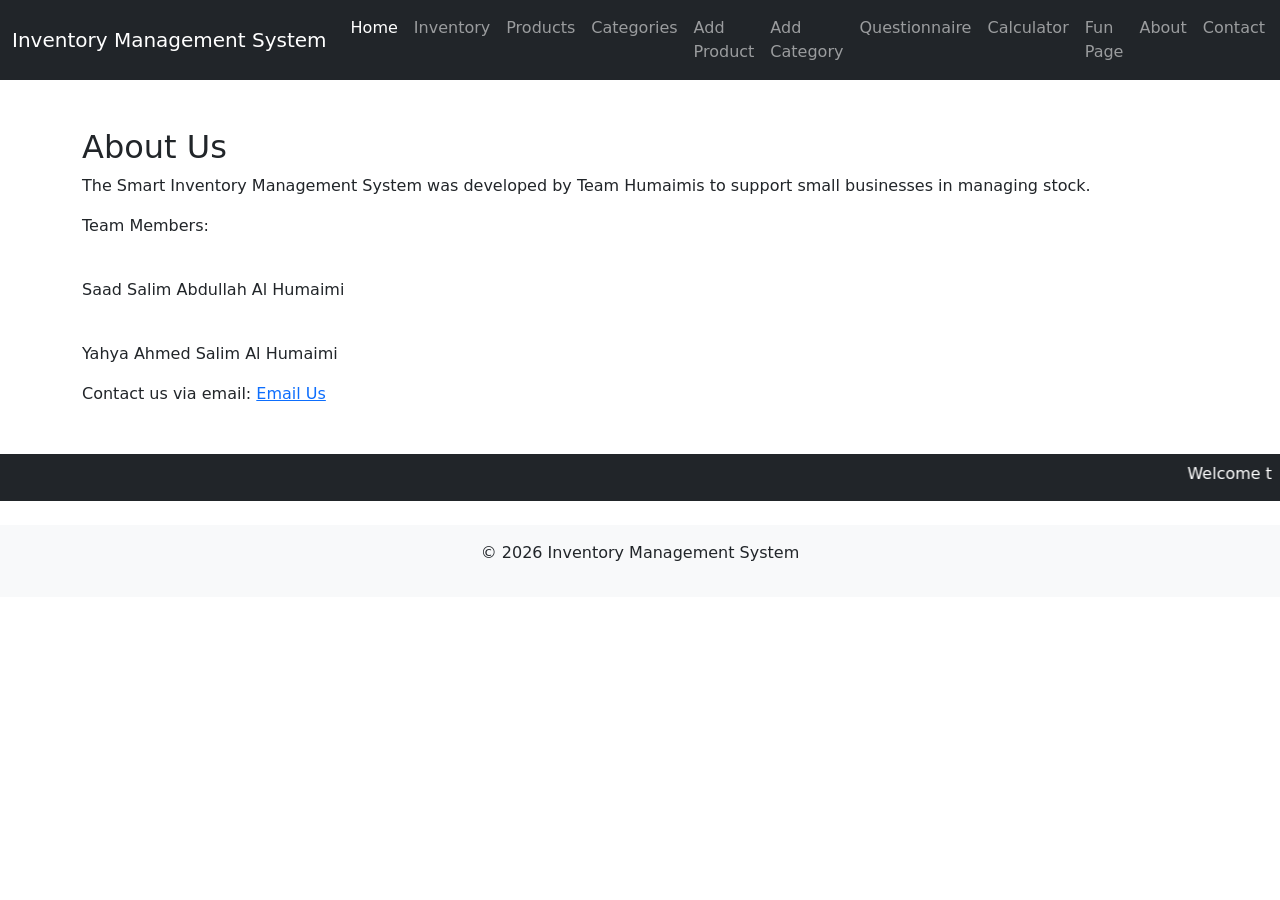
==== about.html @ d9ce9b38 "Fix HTML formatting and improve content structure" ====
<!DOCTYPE html>
<html lang="en">
<head>
    <meta charset="UTF-8">
    <meta name="viewport" content="width=device-width, initial-scale=1.0">
    <title>Inventory Management System</title>

    <link href="https://cdn.jsdelivr.net/npm/bootstrap@5.3.0/dist/css/bootstrap.min.css" rel="stylesheet">
</head>

<body>

<nav class="navbar navbar-expand-lg navbar-dark bg-dark">
    <div class="container-fluid">
        <a class="navbar-brand" href="index.html">Inventory Management System</a>

        <button class="navbar-toggler" type="button" data-bs-toggle="collapse" data-bs-target="#navbarNav">
            <span class="navbar-toggler-icon"></span>
        </button>

        <div class="collapse navbar-collapse" id="navbarNav">
            <ul class="navbar-nav ms-auto">
                <li class="nav-item"><a class="nav-link active" href="index.html">Home</a></li>
                <li class="nav-item"><a class="nav-link" href="inventory.html">Inventory</a></li>
                <li class="nav-item"><a class="nav-link" href="products.html">Products</a></li>
                <li class="nav-item"><a class="nav-link" href="stock.html">Categories</a></li>
                <li class="nav-item"><a class="nav-link" href="addproduct.html">Add Product</a></li>
                <li class="nav-item"><a class="nav-link" href="addcategory.html">Add Category</a></li>
                <li class="nav-item"><a class="nav-link" href="questionnaire.html">Questionnaire</a></li>
                <li class="nav-item"><a class="nav-link" href="calculate.html">Calculator</a></li>
                <li class="nav-item"><a class="nav-link" href="funpage.html">Fun Page</a></li>
                <li class="nav-item"><a class="nav-link" href="about.html">About</a></li>
                <li class="nav-item"><a class="nav-link" href="contact.html">Contact</a></li>
                <li class="nav-item"><a class="nav-link" href="reports.html">Reports</a></li>
            </ul>
        </div>
    </div>
</nav>

<div class="container mt-5">
    <h2>About Us</h2>
    <p>
        The Smart Inventory Management System was developed by Team Humaimis  
        to support small businesses in managing stock.
    </p>

    <p>Team Members:</p><br/>
    <p>Saad Salim Abdullah Al Humaimi</p><br/>  
    <p>Yahya Ahmed Salim Al Humaimi</p>

    <p>
        Contact us via email:  
        <a href="s145291@student.squ.edu.om">Email Us</a>
    </p>
</div>
    
<div class="bg-dark text-white mt-5 p-2">
    <marquee id="bannerText"></marquee>
</div>

<footer class="bg-light text-center p-3 mt-4">
    <p>© 2026 Inventory Management System</p>
</footer>

<script src="https://cdn.jsdelivr.net/npm/bootstrap@5.3.0/dist/js/bootstrap.bundle.min.js"></script>
<script>

// Function to update banner with date and time
function updateBanner() {
    let now = new Date();

    let date = now.toLocaleDateString();
    let time = now.toLocaleTimeString();

    document.getElementById("bannerText").innerText =
        "Welcome to Inventory System! Today is " + date + " and time is " + time;
}

// Update every second
setInterval(updateBanner, 1000);

</script>

</body>
</html>
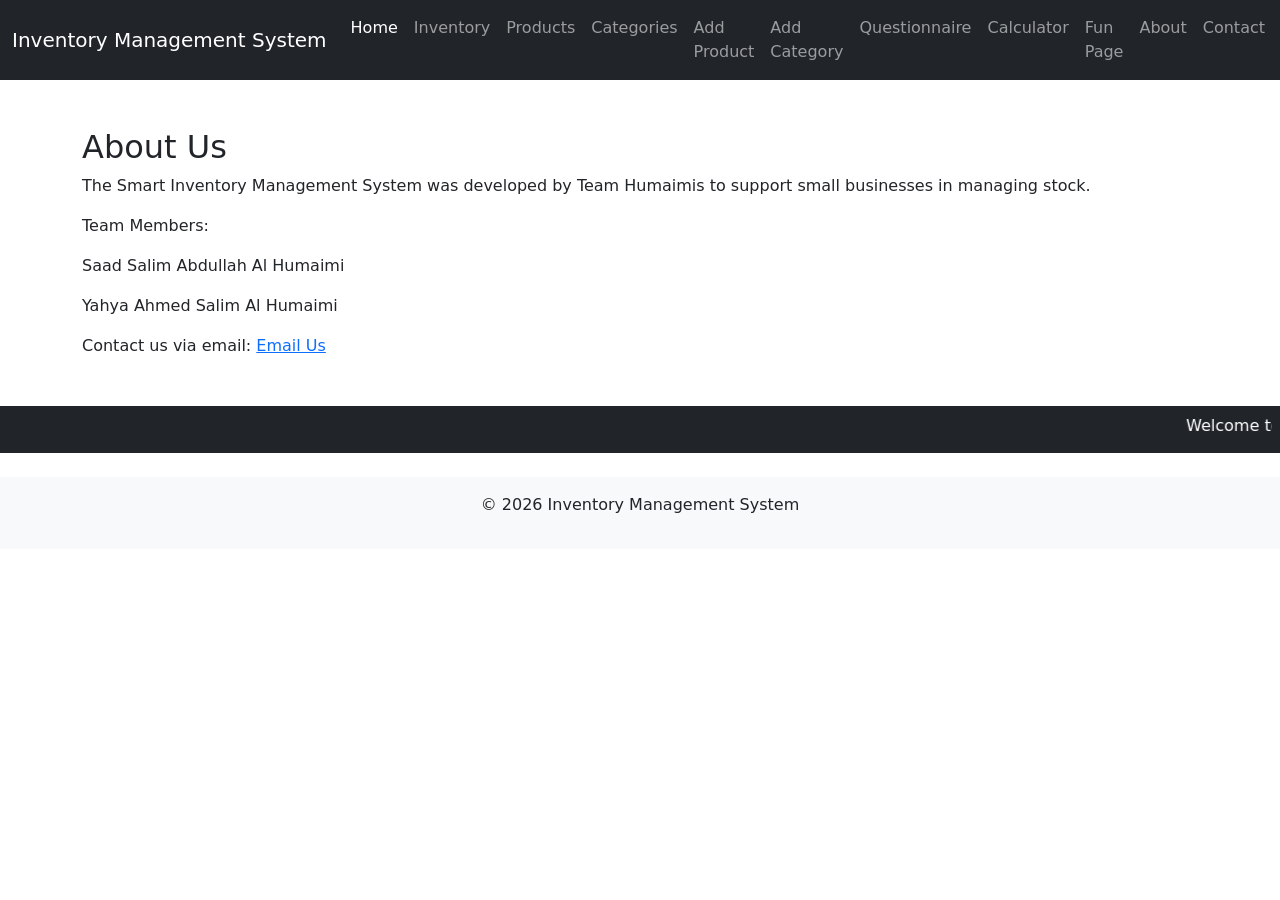
==== commit 6d800668: "Fix HTML encoding issues in about.html" ====
--- a/about.html
+++ b/about.html
@@ -44,8 +44,8 @@
         to support small businesses in managing stock.
     </p>
 
-    <p>Team Members:</p><br/>
-    <p>Saad Salim Abdullah Al Humaimi</p><br/>  
+    <p>Team Members:</p>
+    <p>Saad Salim Abdullah Al Humaimi</p> 
     <p>Yahya Ahmed Salim Al Humaimi</p>
 
     <p>
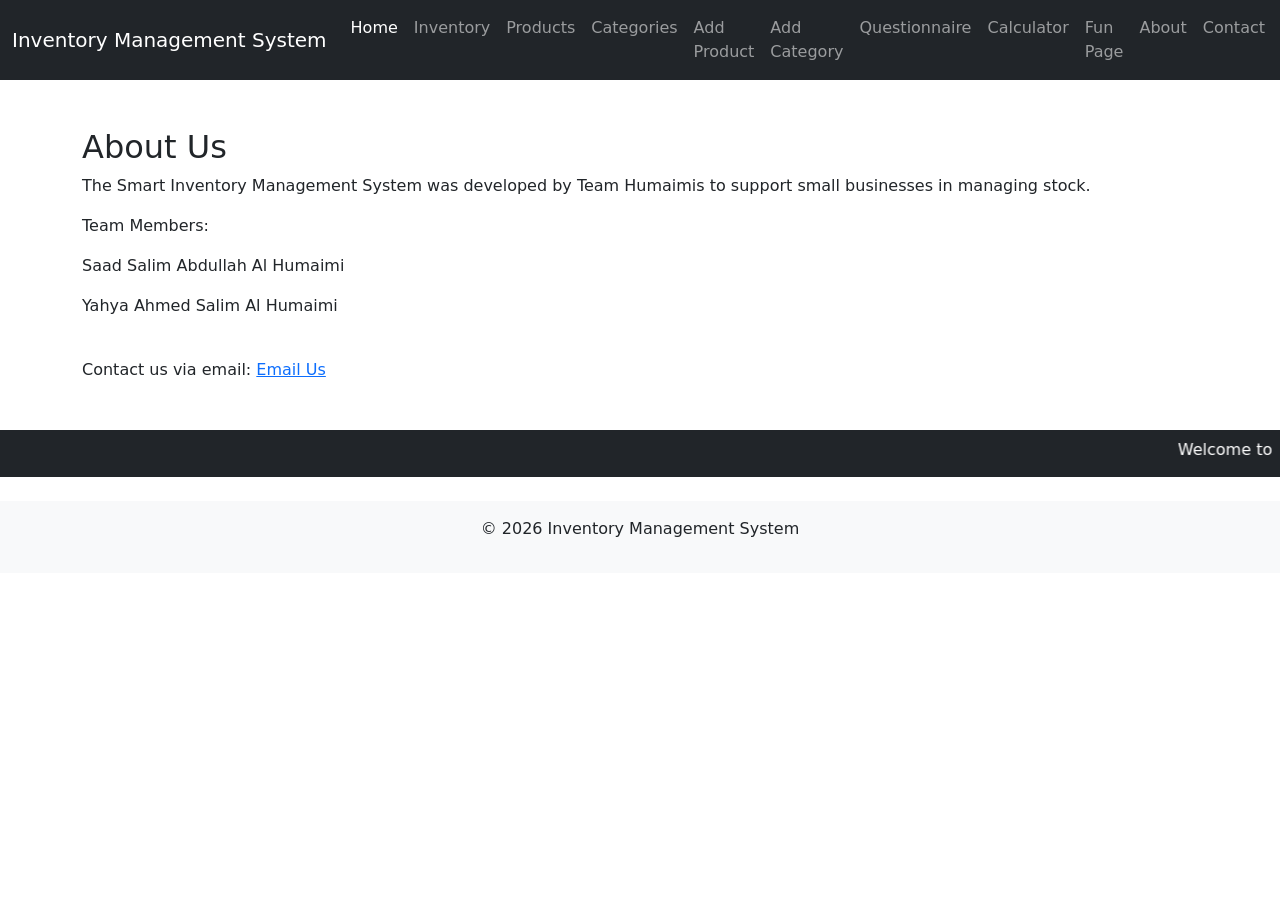
==== commit 8cf6c154: "Update about.html" ====
--- a/about.html
+++ b/about.html
@@ -46,7 +46,7 @@
 
     <p>Team Members:</p>
     <p>Saad Salim Abdullah Al Humaimi</p> 
-    <p>Yahya Ahmed Salim Al Humaimi</p>
+    <p>Yahya Ahmed Salim Al Humaimi</p><br/>
 
     <p>
         Contact us via email:  
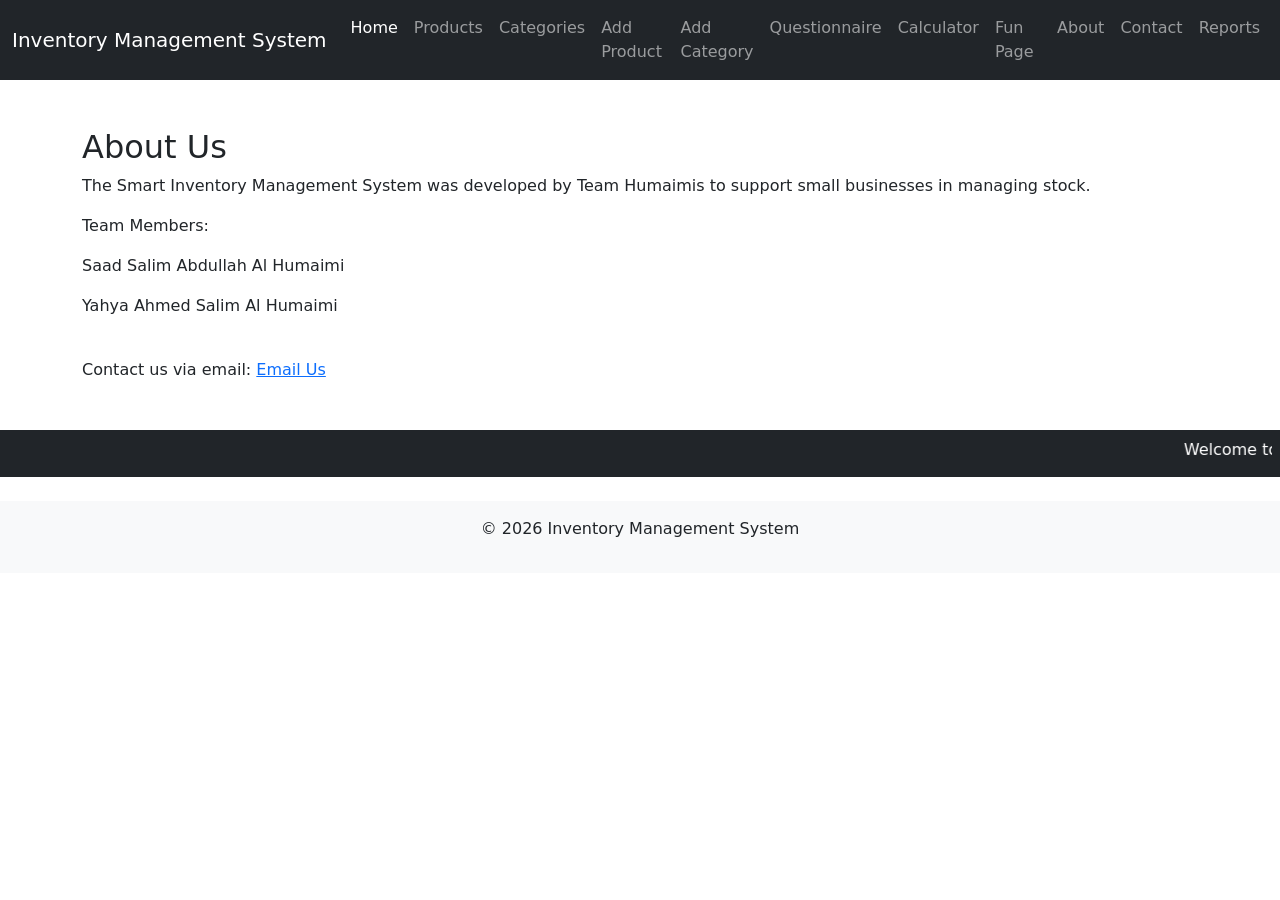
==== commit df60a9ee: "Update about.html" ====
--- a/about.html
+++ b/about.html
@@ -21,7 +21,6 @@
         <div class="collapse navbar-collapse" id="navbarNav">
             <ul class="navbar-nav ms-auto">
                 <li class="nav-item"><a class="nav-link active" href="index.html">Home</a></li>
-                <li class="nav-item"><a class="nav-link" href="inventory.html">Inventory</a></li>
                 <li class="nav-item"><a class="nav-link" href="products.html">Products</a></li>
                 <li class="nav-item"><a class="nav-link" href="stock.html">Categories</a></li>
                 <li class="nav-item"><a class="nav-link" href="addproduct.html">Add Product</a></li>
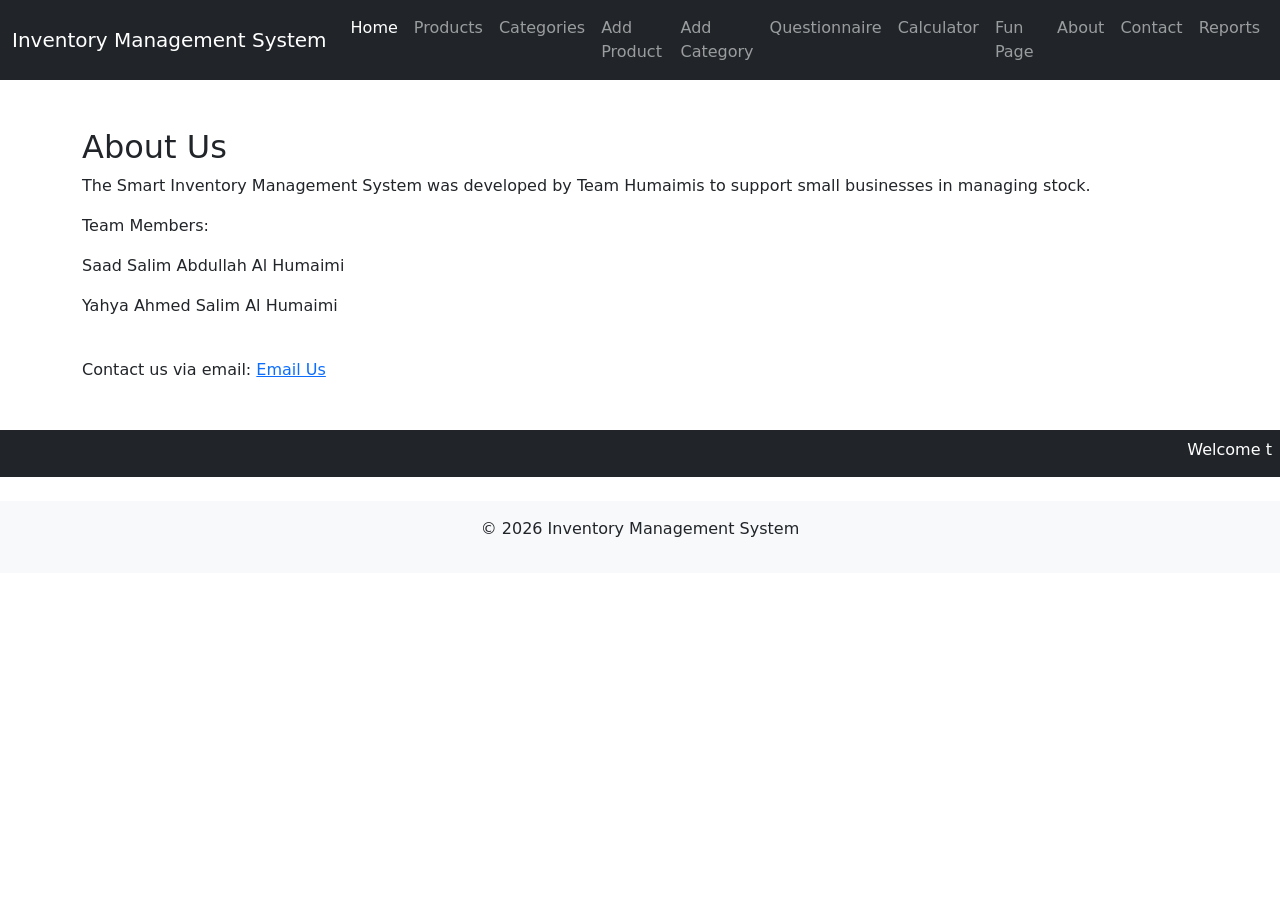
==== commit 42a3c8df: "Update about.html" ====
--- a/about.html
+++ b/about.html
@@ -49,7 +49,7 @@
 
     <p>
         Contact us via email:  
-        <a href="s145291@student.squ.edu.om">Email Us</a>
+        <a href="mailto:s145291@student.squ.edu.om">Email Us</a>
     </p>
 </div>
     
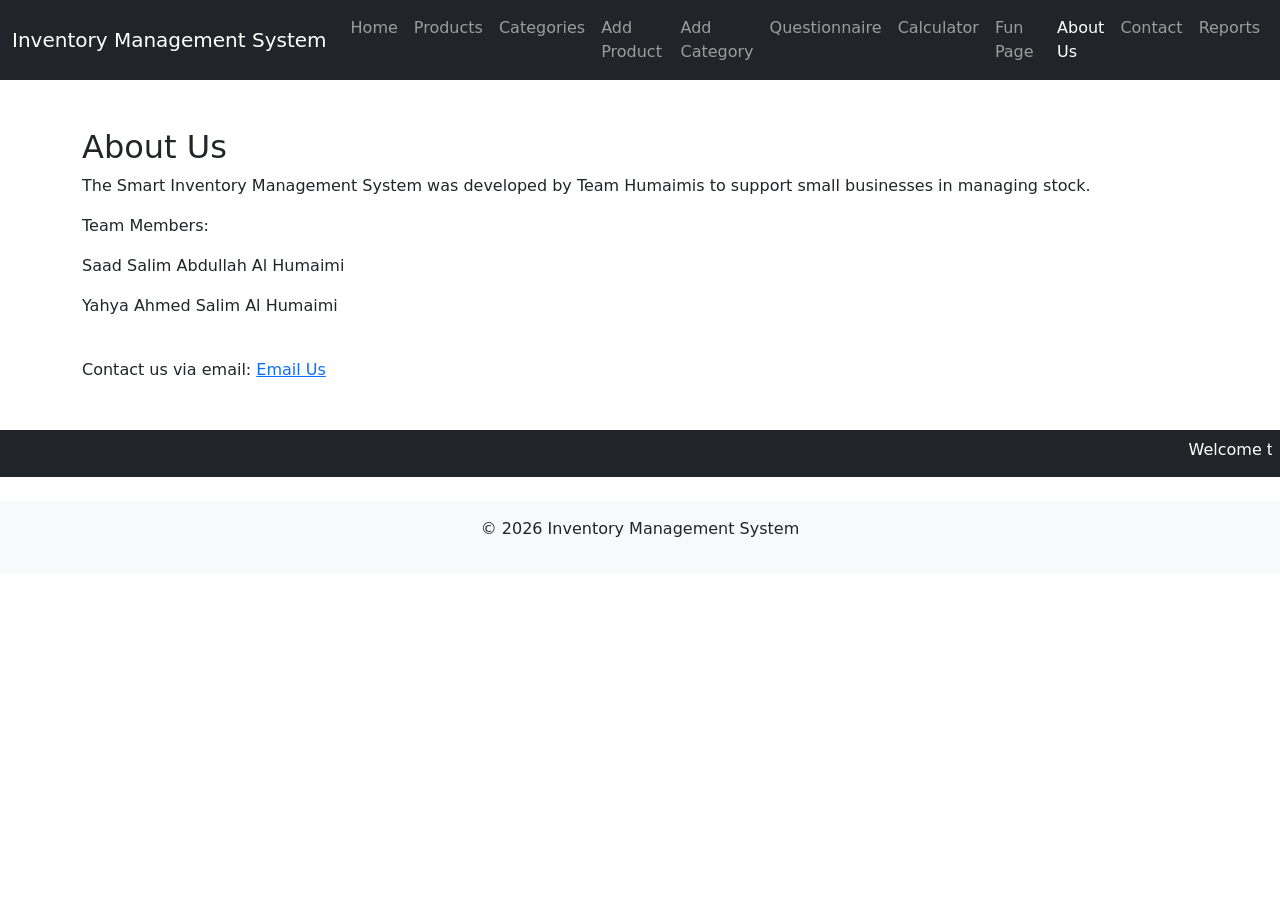
==== commit e2bdba52: "Update about.html" ====
--- a/about.html
+++ b/about.html
@@ -20,7 +20,7 @@
 
         <div class="collapse navbar-collapse" id="navbarNav">
             <ul class="navbar-nav ms-auto">
-                <li class="nav-item"><a class="nav-link active" href="index.html">Home</a></li>
+                <li class="nav-item"><a class="nav-link" href="index.html">Home</a></li>
                 <li class="nav-item"><a class="nav-link" href="products.html">Products</a></li>
                 <li class="nav-item"><a class="nav-link" href="stock.html">Categories</a></li>
                 <li class="nav-item"><a class="nav-link" href="addproduct.html">Add Product</a></li>
@@ -28,7 +28,7 @@
                 <li class="nav-item"><a class="nav-link" href="questionnaire.html">Questionnaire</a></li>
                 <li class="nav-item"><a class="nav-link" href="calculate.html">Calculator</a></li>
                 <li class="nav-item"><a class="nav-link" href="funpage.html">Fun Page</a></li>
-                <li class="nav-item"><a class="nav-link" href="about.html">About</a></li>
+                <li class="nav-item"><a class="nav-link active" href="about.html">About Us</a></li>
                 <li class="nav-item"><a class="nav-link" href="contact.html">Contact</a></li>
                 <li class="nav-item"><a class="nav-link" href="reports.html">Reports</a></li>
             </ul>
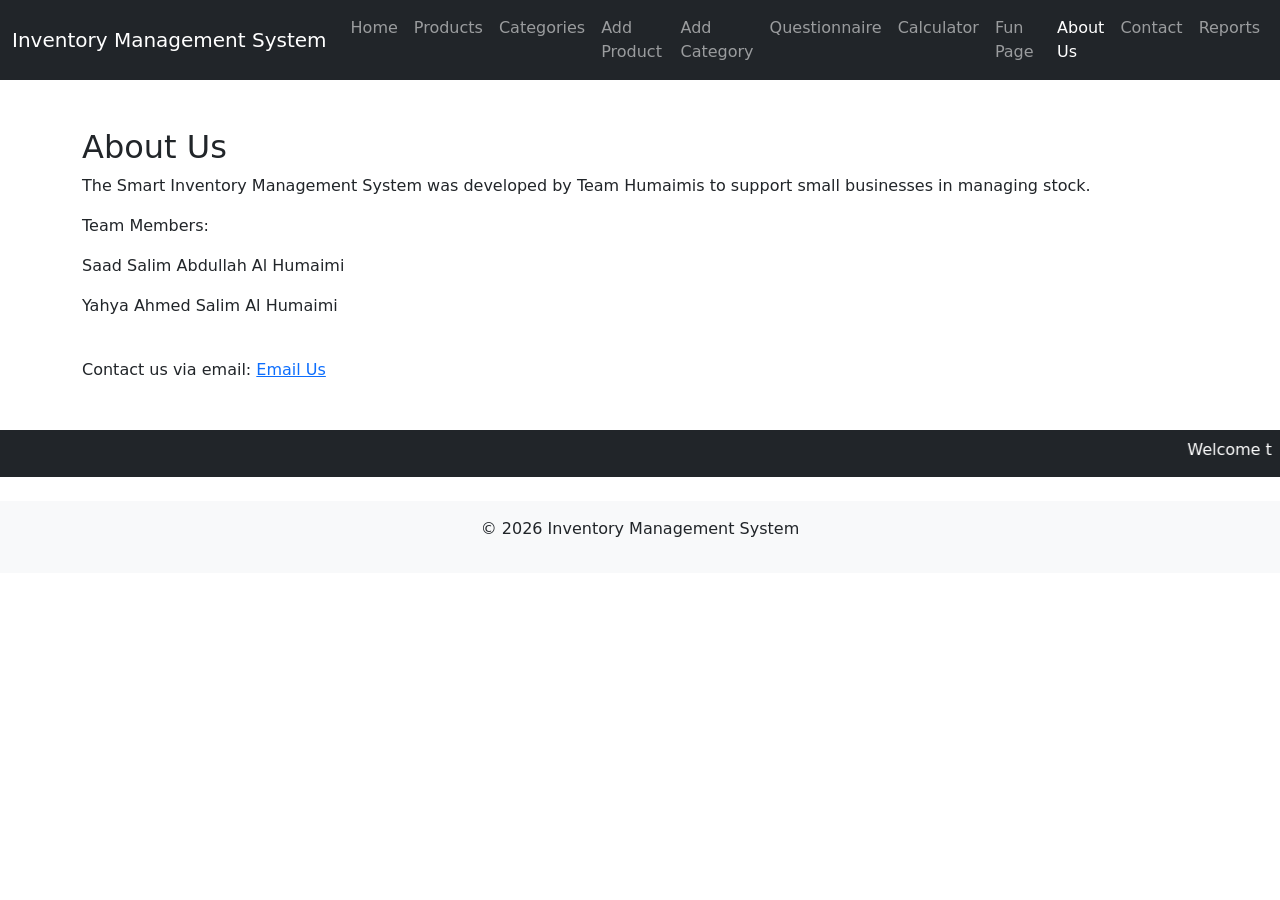
==== commit 12ae4b24: "Update about.html" ====
--- a/about.html
+++ b/about.html
@@ -3,7 +3,7 @@
 <head>
     <meta charset="UTF-8">
     <meta name="viewport" content="width=device-width, initial-scale=1.0">
-    <title>Inventory Management System</title>
+    <title>About Us</title>
 
     <link href="https://cdn.jsdelivr.net/npm/bootstrap@5.3.0/dist/css/bootstrap.min.css" rel="stylesheet">
 </head>
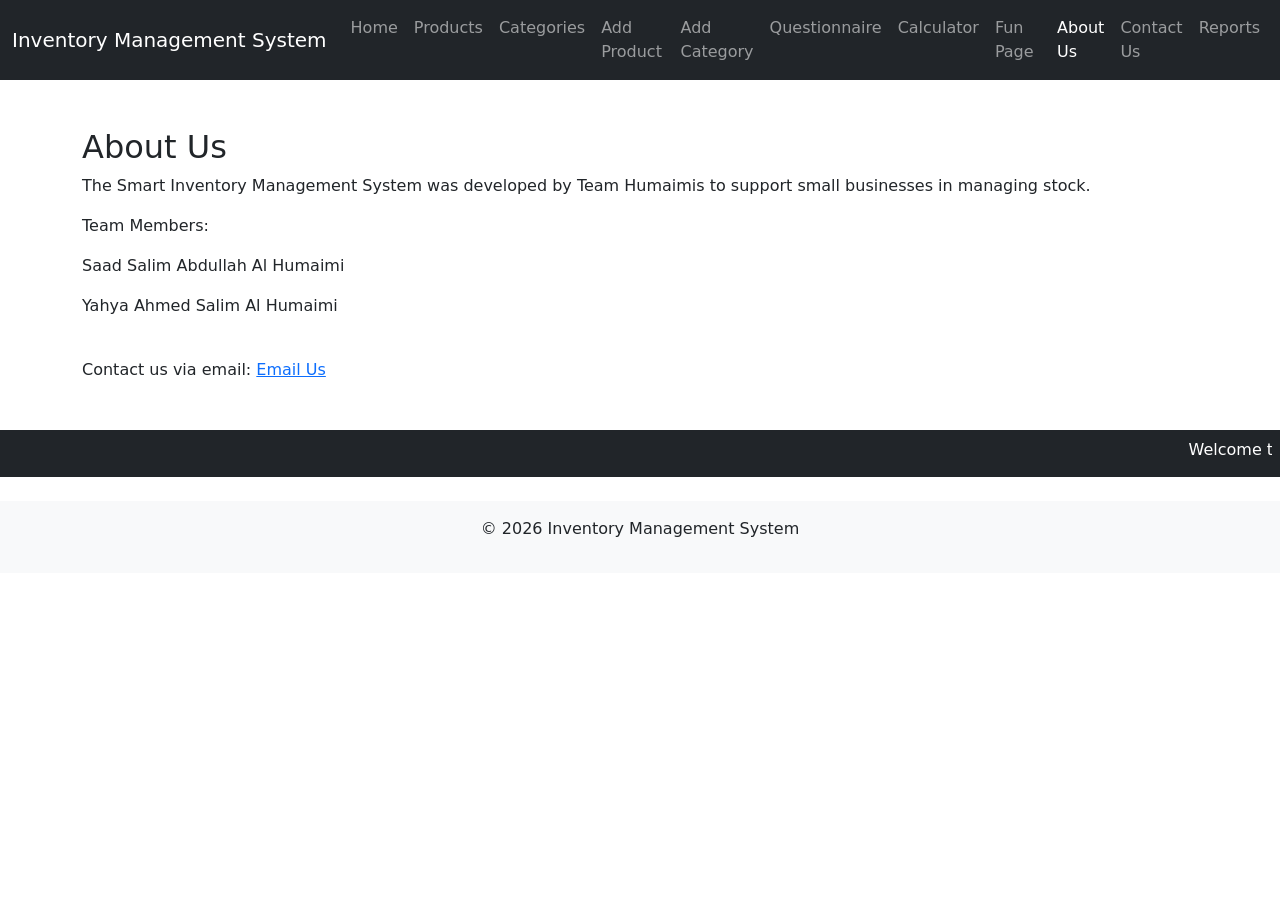
==== commit 0eaf646b: "Update about.html" ====
--- a/about.html
+++ b/about.html
@@ -29,7 +29,7 @@
                 <li class="nav-item"><a class="nav-link" href="calculate.html">Calculator</a></li>
                 <li class="nav-item"><a class="nav-link" href="funpage.html">Fun Page</a></li>
                 <li class="nav-item"><a class="nav-link active" href="about.html">About Us</a></li>
-                <li class="nav-item"><a class="nav-link" href="contact.html">Contact</a></li>
+                <li class="nav-item"><a class="nav-link" href="contact.html">Contact Us</a></li>
                 <li class="nav-item"><a class="nav-link" href="reports.html">Reports</a></li>
             </ul>
         </div>
